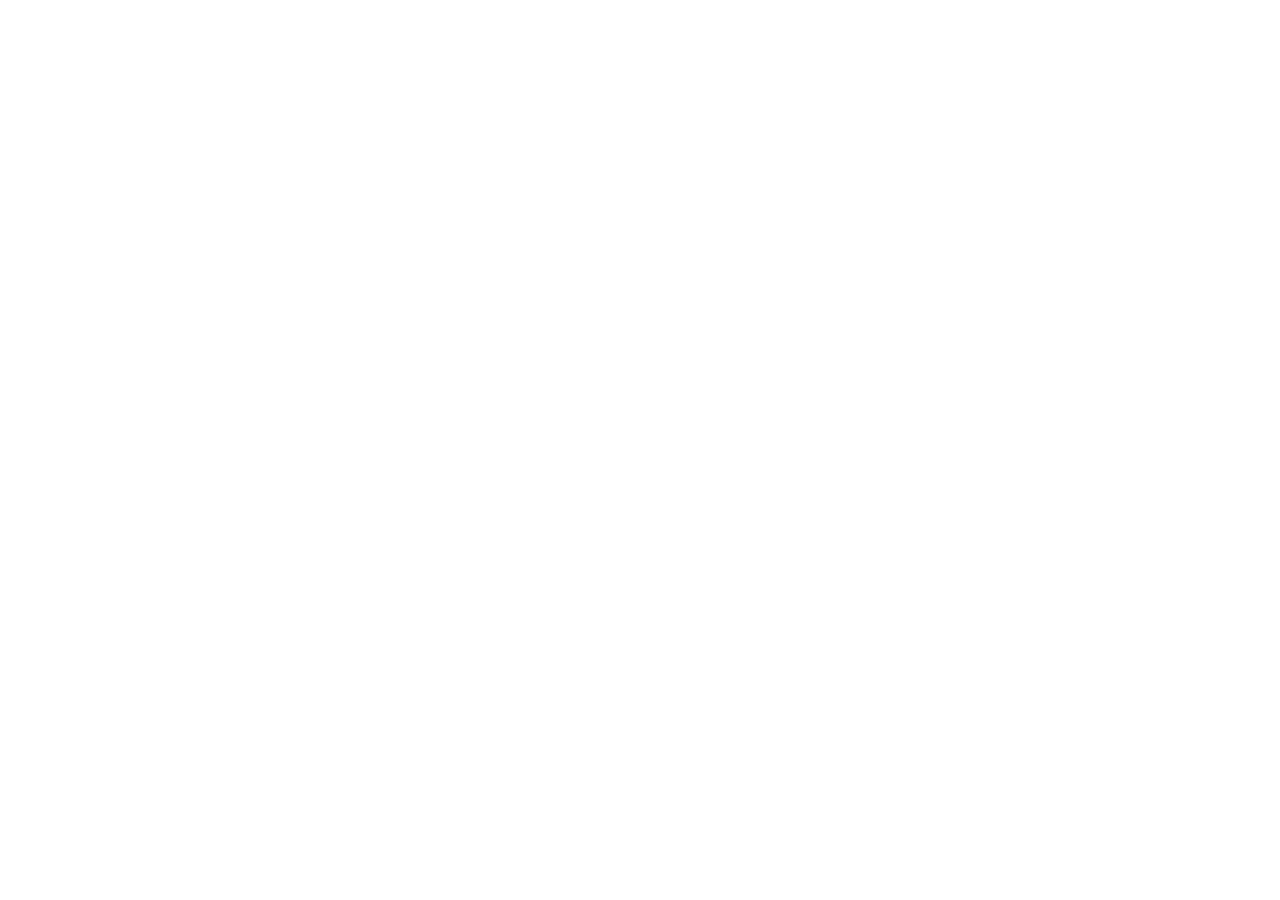
==== Lesson2/index.html @ 41194c26 "Lesson 2" ====
<!DOCTYPE html>
<html lang="en">
<head>
    <meta charset="UTF-8">
    <meta name="viewport" content="width=device-width, initial-scale=1.0">
    <title>Lesson 2</title>
    <!-- link Css -->
     <link rel="stylesheet" href="./styles.css">
</head>
<body>
    
    <!-- link js -->
    <script src="./script.js"></script>
</body>
</html>
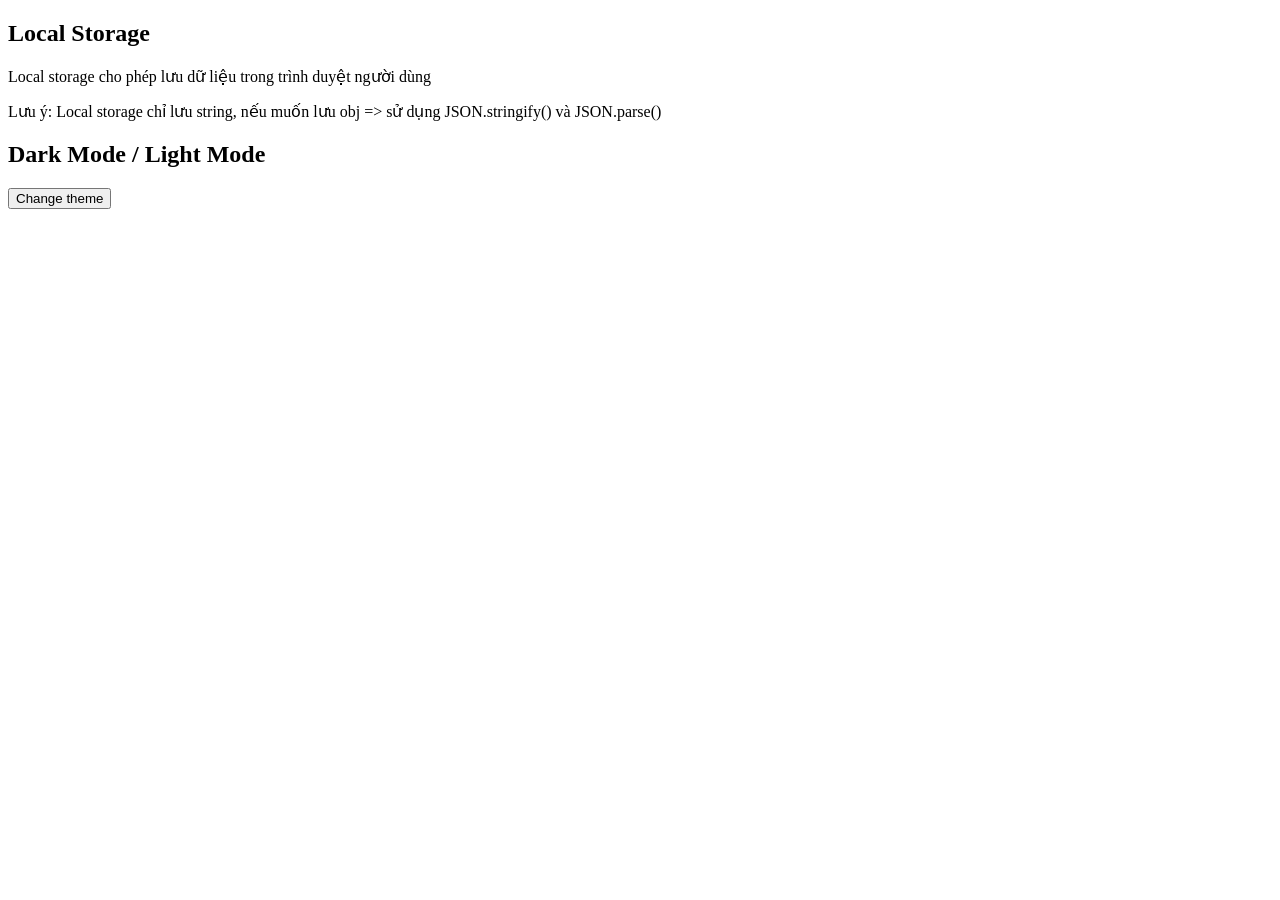
==== commit 37602adc: "Lesson 2" ====
--- a/Lesson2/index.html
+++ b/Lesson2/index.html
@@ -1,15 +1,28 @@
 <!DOCTYPE html>
 <html lang="en">
+
 <head>
     <meta charset="UTF-8">
     <meta name="viewport" content="width=device-width, initial-scale=1.0">
     <title>Lesson 2</title>
     <!-- link Css -->
-     <link rel="stylesheet" href="./styles.css">
+    <link rel="stylesheet" href="./styles.css">
 </head>
+
 <body>
-    
+    <!-- Local Storage -->
+    <h2>Local Storage</h2>
+    <p>Local storage cho phép lưu dữ liệu trong trình duyệt người dùng</p>
+    <p>Lưu ý: Local storage chỉ lưu string, nếu muốn lưu obj => sử dụng JSON.stringify() và JSON.parse()</p>
+
+    <!-- Bài 1: Dark Mode / light mode -->
+    <h2>Dark Mode / Light Mode</h2>
+    <button id="themeBtn">Change theme</button>
+    <br><br>
+
     <!-- link js -->
     <script src="./script.js"></script>
+    <script src="./script2.js"></script>
 </body>
+
 </html>
--- a/Lesson2/styles.css
+++ b/Lesson2/styles.css
@@ -0,0 +1,5 @@
+/* Dark mode */
+.dark {
+    background-color: black;
+    color: white;
+}
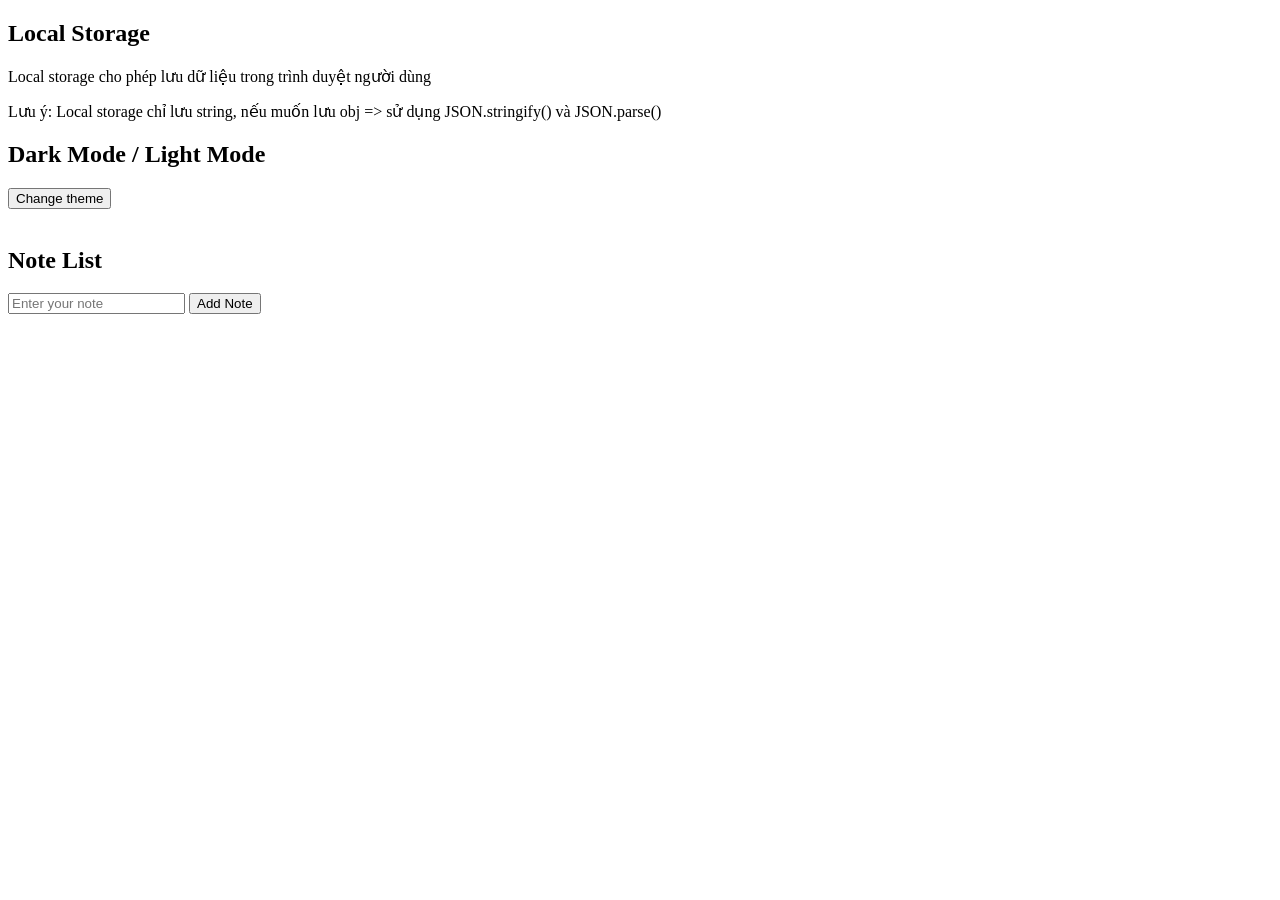
==== commit d7b1df35: "Lesson 2" ====
--- a/Lesson2/index.html
+++ b/Lesson2/index.html
@@ -20,6 +20,13 @@
     <button id="themeBtn">Change theme</button>
     <br><br>
 
+    <!-- Bài 2: Note list -->
+    <h2>Note List</h2>
+    <input type="text" id="noteInput" placeholder="Enter your note">
+    <button id="addNote">Add Note</button>
+        <!-- container chứa ghi chú -->
+    <ul id="noteList"></ul>
+
     <!-- link js -->
     <script src="./script.js"></script>
     <script src="./script2.js"></script>
